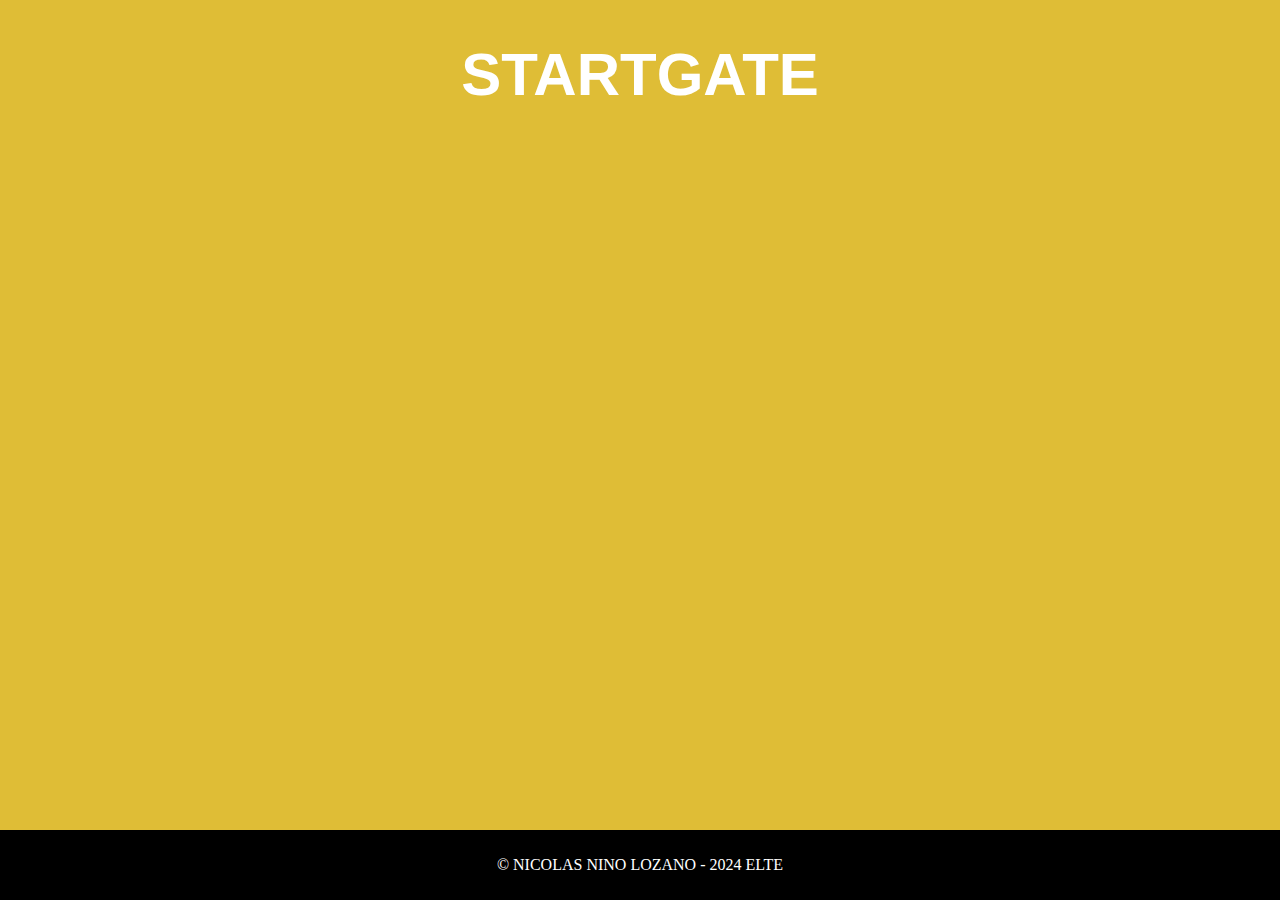
==== A1/index.html @ 896b6184 "Web finals" ====
<!DOCTYPE html>
<html lang="en">
<head>
    <meta charset="UTF-8">
    <meta name="viewport" content="width=device-width, initial-scale=1.0">
    <title>Document</title>
    <link rel="stylesheet" href="styles.css">
</head>
<body>
    <div id="MainTitle">
        <h1 >STARTGATE</h1>
    </div>
    <main>
        <section id="PlayGround">

        </section>
    </main>
    <footer>
        <p>&copy; NICOLAS NINO LOZANO - 2024 ELTE</p>
    </footer>
    <script src="script.js"></script>
</body>
</html>
---- A1/styles.css ----
body{
    background-color: #dfbd36;
    height: auto;
    width: auto;
    margin: 0;
    padding: 0;
}
#MainTitle{
    text-align: center;

}
#MainTitle h1{
    font-family: 'Franklin Gothic Medium', 'Arial Narrow', Arial, sans-serif;
    color: #ffffff;
    display: inline-block;
    font-size: 60px;
}

footer{
    color: #ffffff;
    background-color: black;
    text-align: center;
    padding: 10px 0;
    position: fixed;
    bottom: 0;
    width: 100%;

}
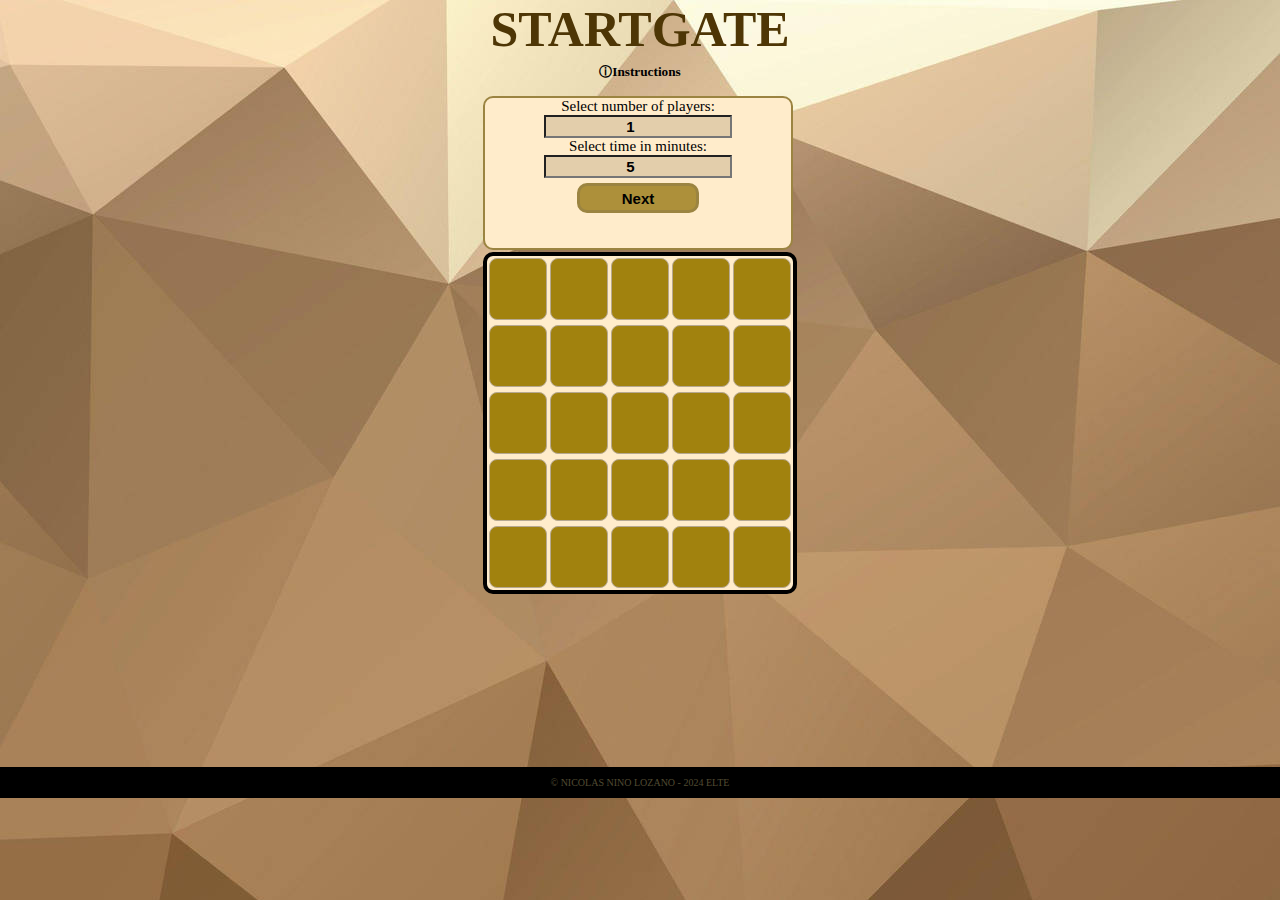
==== commit ebee411e: "A1 updated" ====
--- a/A1/index.html
+++ b/A1/index.html
@@ -1,23 +1,60 @@
 <!DOCTYPE html>
 <html lang="en">
-<head>
-    <meta charset="UTF-8">
-    <meta name="viewport" content="width=device-width, initial-scale=1.0">
-    <title>Document</title>
-    <link rel="stylesheet" href="styles.css">
-</head>
-<body>
+  <head>
+    <meta charset="UTF-8" />
+    <meta name="viewport" content="width=device-width, initial-scale=1.0" />
+    <title>StartGate</title>
+    <link rel="icon" href="Assets/icon.ico">
+    <link rel="stylesheet" href="styles.css" />
+  </head>
+  <body>
     <div id="MainTitle">
-        <h1 >STARTGATE</h1>
+      <h1>STARTGATE</h1>
+      <div class="InfoButton">
+        <h5 class ="infoText">ⓘInstructions</h5>
+        <div class="Instructions">
+          <span class="closeButton">×</span>
+          <h4>Players and Time</h4>
+          <p>Select 1-4 player and a maximum of 15 minutes to play, if you want no time limit choose 0</p>
+          <h4>Game</h4>
+          <p>Find the 3 lost elements, you can refill your bottles in an oasis, make sure not run out of water!</p>
+          <h4>Move and Dig</h4>
+          <p>In order to move click on the square adjacent to the current player and to dig click on the actions icon</p>
+          <img src="Assets/gif.gif" alt="">
+        </div>
+      </div>
     </div>
     <main>
-        <section id="PlayGround">
-
-        </section>
+      <section id="Menu">
+        <p>Select number of players:</p>
+        <input type="number" id="numPlayers" value="1" min="1" max="4" />
+        <p>Select time in minutes:</p>
+        <p class="noTime" style="color: red; font-size: 12px; display: none">
+          No time Limit
+        </p>
+        <input
+          type="number"
+          id="minutes"
+          value="5"
+          min="0"
+          max="15"
+          oninput="inputIsZero(this)"
+        />
+        <button id="nextButton">Next</button>
+      </section>
+      <section id="Panel">
+        <div id="Players12"></div>
+        <div id="Information">
+          <button id="backButton">Back</button>
+          <button id="startButton" disabled>Start</button>
+        </div>
+        <div id="Players34"></div>
+      </section>
+      <section id="PlayGround"></section>
     </main>
     <footer>
-        <p>&copy; NICOLAS NINO LOZANO - 2024 ELTE</p>
+      <p>&copy; NICOLAS NINO LOZANO - 2024 ELTE</p>
     </footer>
     <script src="script.js"></script>
-</body>
-</html>+  </body>
+</html>
--- a/A1/styles.css
+++ b/A1/styles.css
@@ -1,28 +1,381 @@
-body{
-    background-color: #dfbd36;
-    height: auto;
-    width: auto;
-    margin: 0;
-    padding: 0;
-}
-#MainTitle{
-    text-align: center;
-
-}
-#MainTitle h1{
-    font-family: 'Franklin Gothic Medium', 'Arial Narrow', Arial, sans-serif;
-    color: #ffffff;
-    display: inline-block;
-    font-size: 60px;
-}
-
-footer{
-    color: #ffffff;
-    background-color: black;
-    text-align: center;
-    padding: 10px 0;
-    position: fixed;
-    bottom: 0;
-    width: 100%;
-
-}+body {
+  background-color: #000000;
+  background-image: url('Assets/brown.jpg');
+
+  height: auto;
+  width: auto;
+  margin: 0;
+  padding: 0;
+  align-items: center;
+  position: relative;
+}
+#MainTitle {
+  text-align: center  ;
+  text-align: center;
+  width: auto;
+}
+#MainTitle h1 {
+  color: #4e3605;
+  display: inline-block;
+  font-size: 50px;
+  margin-top: 0;
+  margin-bottom: 0px;
+}
+.InfoButton {
+  margin-top: 0px;
+  color: #000000;
+  margin-bottom: 10px;
+  padding: 5px;
+}
+.InfoButton h5 {
+  margin: 0px;
+}
+.InfoButton .infoText{
+  cursor: pointer;
+}
+.Instructions {
+  opacity: 0;
+  display: none;
+  position: absolute;
+  margin: 0px;
+  left: 20%;
+  top: 40px;
+  width: 200px;
+  background-color: #ffeccb;
+  border: 3px solid #9b8441;
+  color: #000000;
+  text-align: center;
+  border-radius: 6px;
+  padding: 5px;
+  position: absolute;
+  z-index: 3;
+  opacity: 1;
+  text-align: center;
+  font-size: 10px;
+}
+.Instructions p{
+  color: #000000;
+  margin: 0px;
+  background-color: transparent;
+  border: 0px;
+}
+.Instructions h4{
+  margin: 0px;
+}
+.Instructions img{
+  width: 200px;
+  height: 100px;
+}
+.InfoButton .closeButton {
+  position: absolute;
+  top: -3px;
+  right: -5px;
+  width: 14px;
+  
+  cursor: pointer;
+  border: 1px solid rgb(0, 0, 0);
+  border-radius: 100%;
+  font-weight: bold;
+  color: rgb(39, 39, 39);
+  background-color: red;
+}
+
+
+main {
+  display: grid;
+  justify-content: center;
+  height: auto;
+  padding-left: 10%;
+  padding-right: 10%;
+}
+/* MENU RELATED */
+#Menu {
+  border: 2px solid #9b8441;
+  border-radius: 10px;
+  margin-bottom: 2px;
+  width: 306px;
+  height: 150px;
+  background-color: #ffeccb;
+  display: block;
+  text-align: center;
+}
+#Menu p {
+  margin: 0px;
+  font-size: 15px;
+}
+#Menu input {
+  width: 180px;
+  font-size: 15px;
+  margin: 0px;
+}
+
+#numPlayers {
+  background-color: #e3ceab;
+  margin-bottom: 10px;
+  font-weight: bold;
+  text-align: center;
+}
+#minutes {
+  background-color: #e3ceab;
+  text-align: center;
+  font-weight: bold;
+}
+#nextButton {
+  cursor: pointer;
+  border-radius: 10px;
+  margin-top: 5px;
+  border: 3px solid #9b8441;
+  width: 40%;
+  height: 20%;
+  background-color: #ad903a;
+  font-size: 15px;
+  font-weight: bold;
+}
+#backButton {
+  cursor: pointer;
+  border-radius: 10px;
+  margin-top: 10px;
+  border: 3px solid #9b8441;
+  width: 60%;
+  height: 20%;
+  background-color: #ad903a;
+  font-size: 15px;
+  font-weight: bold;
+}
+#startButton {
+  cursor: pointer;
+  border-radius: 10px;
+  margin-top: 10px;
+  border: 3px solid #9b8441;
+  width: 60%;
+  height: 20%;
+  background-color: #ad903a;
+  font-size: 15px;
+  font-weight: bold;
+}
+.mainMenu {
+  cursor: pointer;
+  border-radius: 10px;
+  margin-top: 10px;
+  border: 3px solid #9b8441;
+  width: 60%;
+  height: 20%;
+  background-color: #ad903a;
+  font-size: 15px;
+  font-weight: bold;
+}
+
+#Panel {
+  border-radius: 10px;
+  margin-bottom: 6px;
+  width: 310px;
+  height: 150px;
+  display: none;
+}
+
+#Players12 {
+  height: 100%;
+  width: 100%;
+  display: grid;
+  row-gap: 5px;
+  margin-right: 6px;
+}
+#Players34 {
+  height: 100%;
+  width: 95%;
+  margin-left: 2px;
+  background-color: #ffeccb;
+  border: 2px solid #9b8441;
+  border-radius: 10px;
+  row-gap: 5px;
+  display: grid;
+}
+.moreThanTwoPLayers {
+  background-color: transparent;
+  border: 0px;
+}
+.player {
+  height: 100%;
+  width: 100%;
+  background-color: #ffeccb;
+  border: 2px solid #9b8441;
+  border-radius: 10px;
+  display: block;
+  text-align: center;
+
+}
+.player h5{
+  font-size: 12px;
+  margin: 3px 0px 3px 0px;
+}
+.player button {
+  cursor: pointer;
+  border-radius: 10px;
+  border: 2px solid #9b8441;
+  background-color: #ad903a;
+  font-size: 12px;
+  font-weight: bold;
+}
+.player p {
+  color: black;
+}
+#Information {
+  height: 100%;
+  width: 100%;
+  background-color: #ffeccb;
+  border: 2px solid #9b8441;
+  border-radius: 10px;
+  display: block;
+  text-align: center;
+}
+#Information p{
+ margin: 5px 0px 5px 0px;
+}
+#Information img{
+  width : 35px;
+  height : 35px;
+  margin: 0px 10px 0px 7px;
+  opacity: 50%;
+}
+#hiddenMenu {
+  border: 0px;
+  margin-bottom: 8px;
+  width: 309px;
+  height: 200px;
+  display: flex;
+}
+
+.actions{
+  display : inline-flex;
+  margin-right : 40%;
+  cursor: default;
+
+}
+.actions img{
+  width : 20px;
+  height : 20px;
+  margin : 0px;
+}
+.actions p{
+  margin : 0px;
+}
+/* END MENU RELATED */
+
+/* TABLE RELATED */
+
+#PlayGround {
+  width: 300px;
+  height: auto;
+  padding: 2px;
+  padding-right: 4px;
+  display: grid;
+  grid-template-columns: 1fr 1fr 1fr 1fr 1fr;
+  row-gap: 5px;
+  column-gap: 5px;
+  border: 4px solid black;
+  border-radius: 10px;
+  background-color: #ffeccb;
+  border-collapse: collapse;
+  margin-bottom: 65%;
+}
+.cell {
+  border: 1px solid #b7a991;
+  border-radius: 8px;
+  text-align: center;
+  height: 60px;
+  width: 100%;
+  font-size: 0px;
+  background-color: #a1820e;
+}
+#center{
+  background-image: url('Assets/Stargate.png');
+  background-size: contain;
+  background-repeat: no-repeat;
+  background-position: center;
+  background-color: #ffeccb;
+  border: 0px solid #ffeccb;
+}
+#hole{
+  background-image: url('Assets/Hole.png');
+  background-size: contain;
+  background-repeat: no-repeat;
+  background-position: center;
+  background-color: #ffeccb;
+  border: 0px solid #ffeccb;
+}
+#OasisMarker{
+  background-image: url('Assets/Oasis marker.png');
+  background-size: contain;
+  background-repeat: no-repeat;
+  background-position: center;
+  background-color: #ffeccb;
+  border: 1px solid #b7a991;
+}
+#Oasis{
+  background-image: url('Assets/Oasis.png');
+  background-size: contain;
+  background-repeat: no-repeat;
+  background-position: center;
+  background-color: #ffeccb;
+  border: 1px solid #b7a991;
+}
+#Drought{
+  background-image: url('Assets/Drought.png');
+  background-size: contain;
+  background-repeat: no-repeat;
+  background-position: center;
+  background-color: #ffeccb;
+  border: 1px solid #b7a991;
+}
+#Item1{
+  background-image: url('Assets/Item 1.png');
+  background-size: contain;
+  background-repeat: no-repeat;
+  background-position: center;
+  background-color: #ffeccb;
+  border: 1px solid #b7a991;
+}
+#Item2{
+  background-image: url('Assets/Item 2.png');
+  background-size: contain;
+  background-repeat: no-repeat;
+  background-position: center;
+  background-color: #ffeccb;
+  border: 1px solid #b7a991;
+}
+#Item3{
+  background-image: url('Assets/Item 3.png');
+  background-size: contain;
+  background-repeat: no-repeat;
+  background-position: center;
+  background-color: #ffeccb;
+  border: 1px solid #b7a991;
+}
+
+.goddCell{
+  background-color: #cfb864;
+  cursor: pointer;
+
+}
+.cell img {
+  max-width: 100%;
+  max-height: 100%;
+  display: block;
+  margin: auto;
+}
+.cell p {
+  display: none;
+}
+
+/* END TABLE RELATED */
+
+footer {
+  color: #514b32;
+  background-color: rgb(0, 0, 0);
+  text-align: center;
+  padding: 0;
+  bottom: 0;
+  font-size: 10px;
+  width: 100%;
+  position: absolute;
+}
